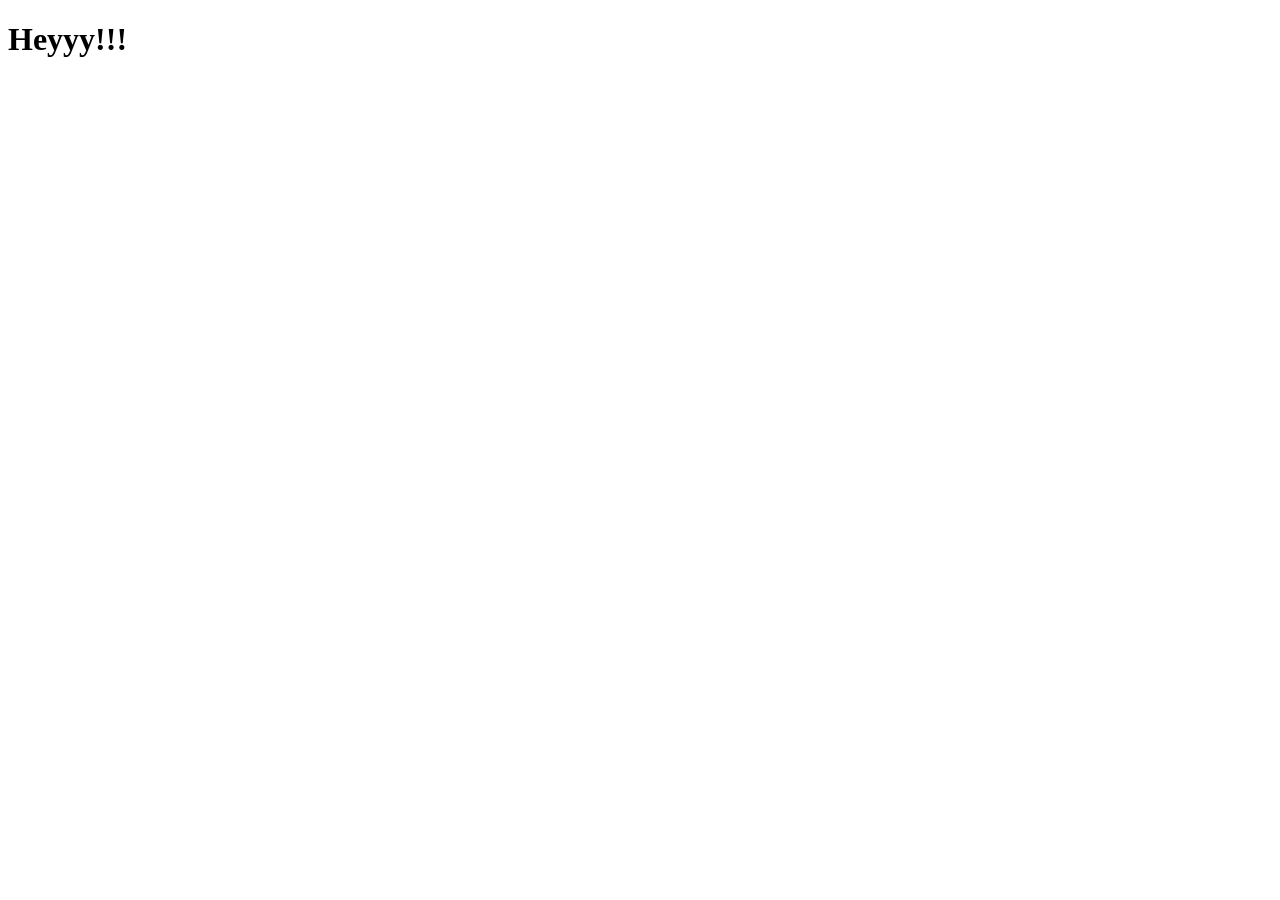
==== src/main/resources/static/index.html @ 282b3eb3 "hello there" ====
<!DOCTYPE html>
<html lang="en">
<head>
  <meta charset="UTF-8">
  <meta name="viewport" content="width=device-width, initial-scale=1.0">
  <title>Document</title>
  <link rel="stylesheet" href="index.css">
</head>
<body>
  <h1> Heyyy!!!</h1>
  <script src="index.js"></script>
</body>
</html>
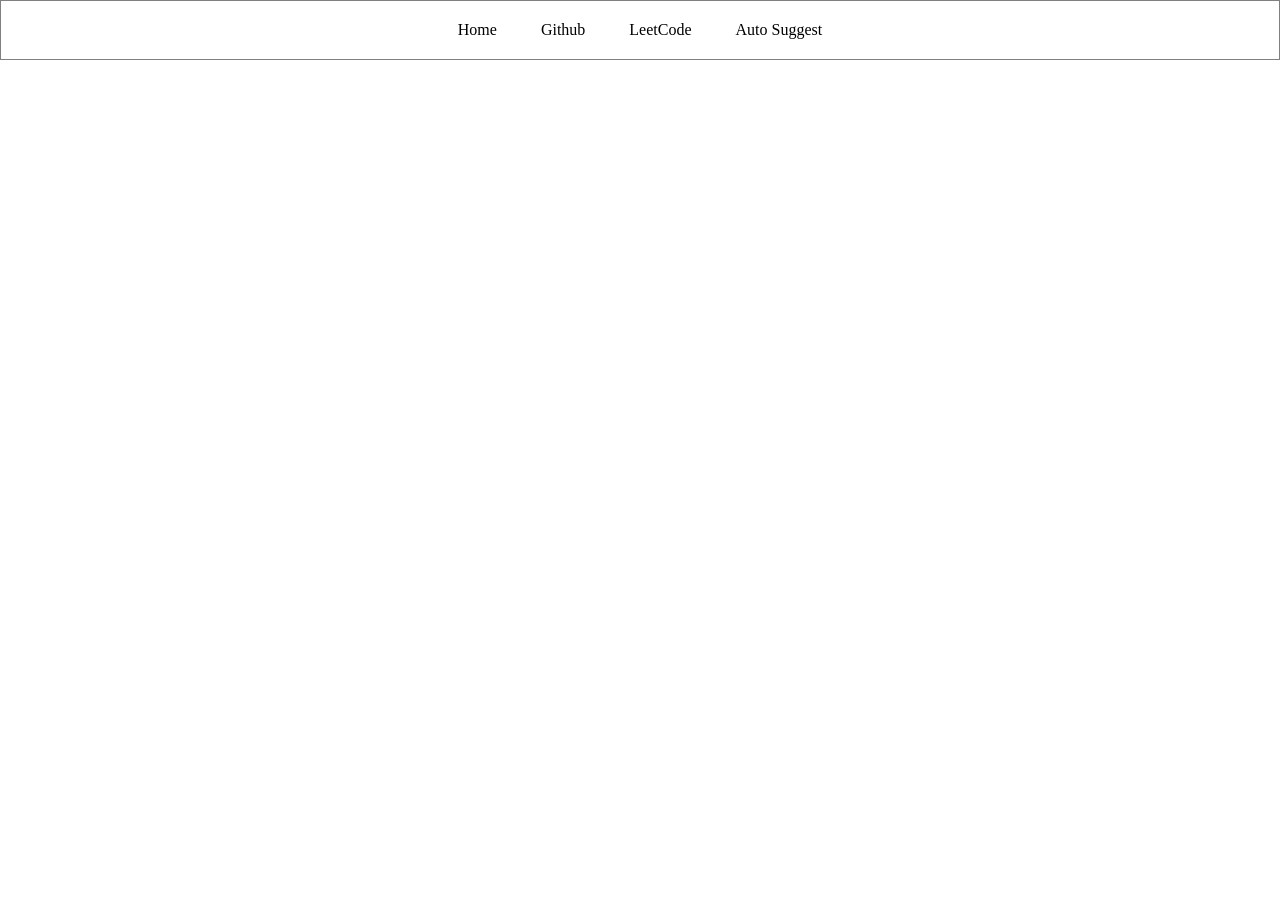
==== commit 879a429b: "made new changes" ====
--- a/src/main/resources/static/index.html
+++ b/src/main/resources/static/index.html
@@ -7,7 +7,13 @@
   <link rel="stylesheet" href="index.css">
 </head>
 <body>
-  <h1> Heyyy!!!</h1>
+  <!-- <h1> Heyyy!!!</h1> -->
+   <div class="navbar">
+    <a href="">Home</a>
+    <a href="https://github.com/akshayinineeli?tab=repositories">Github</a>
+    <a href="">LeetCode</a>
+    <a href="">Auto Suggest</a>
+   </div>
   <script src="index.js"></script>
 </body>
 </html>
--- a/src/main/resources/static/index.css
+++ b/src/main/resources/static/index.css
@@ -0,0 +1,20 @@
+body{
+    margin: 0px;
+}
+
+/* h1{
+    color: red;
+} */
+.navbar{
+     border-style: solid;
+     border-width: 1px;
+     border-color: gray;
+     padding: 20px;
+     text-align: center;
+}
+
+.navbar a{
+    padding: 20px;
+    text-decoration: none;
+    color: black;
+}
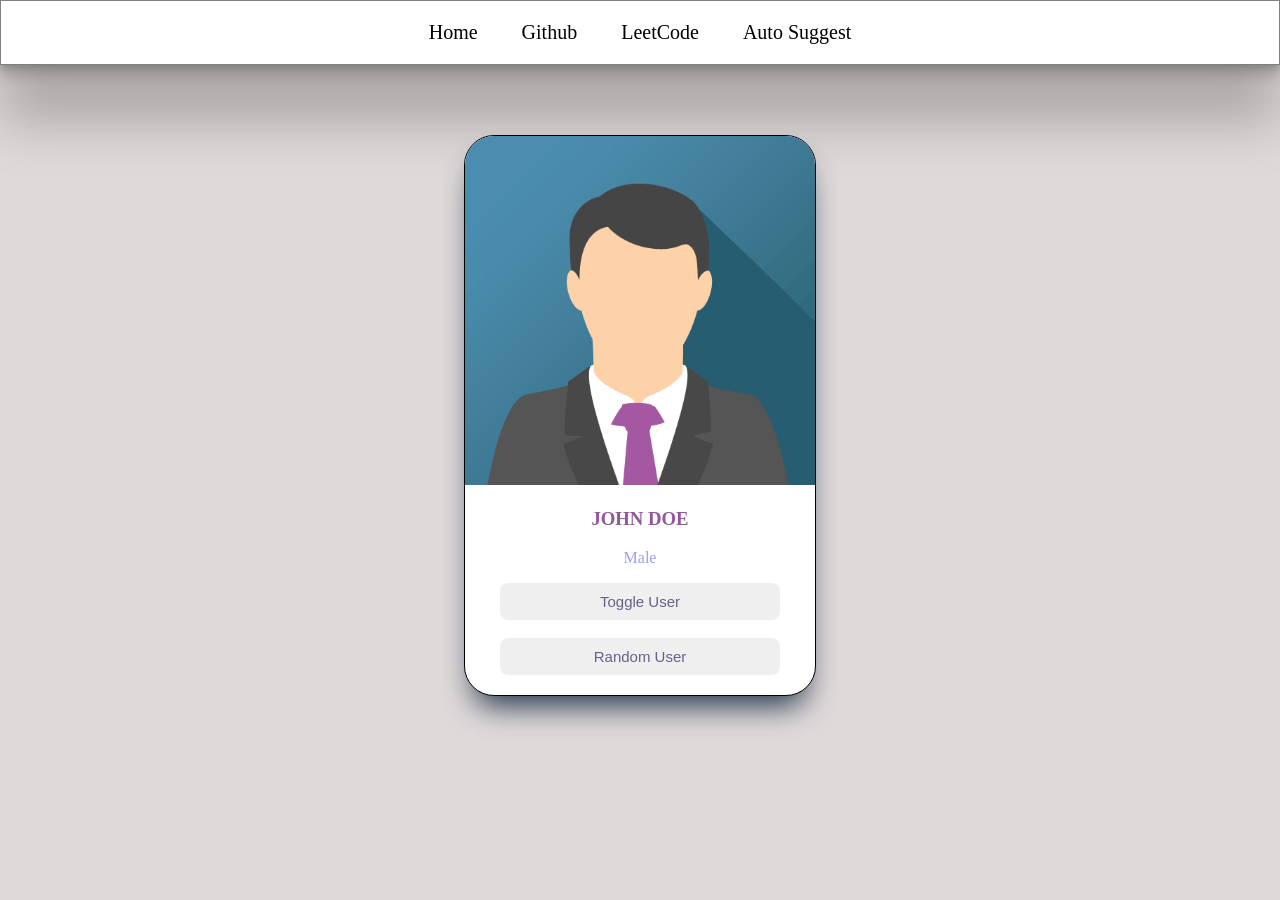
==== commit 7482fa1e: "pushed" ====
--- a/src/main/resources/static/index.html
+++ b/src/main/resources/static/index.html
@@ -14,6 +14,17 @@
     <a href="">LeetCode</a>
     <a href="">Auto Suggest</a>
    </div>
+   <div class="card">
+     <img src="john.png" alt="image not found">
+     <h3 id="user-name">JOHN DOE</h3>
+     <!-- <h1>Male</h1> -->
+     <p>Male</p>
+     <button>Toggle User</button>
+     <br>
+     <br>
+     <button>Random User</button>
+
+   </div>
   <script src="index.js"></script>
 </body>
 </html>
--- a/src/main/resources/static/index.css
+++ b/src/main/resources/static/index.css
@@ -1,5 +1,6 @@
 body{
     margin: 0px;
+    background-color: rgb(223, 217, 217);
 }
 
 /* h1{
@@ -11,10 +12,52 @@
      border-color: gray;
      padding: 20px;
      text-align: center;
+     background-color: white;
+     box-shadow: rgba(0, 0, 0, 0.25) 0px 54px 55px, rgba(0, 0, 0, 0.12) 0px -12px 30px, rgba(0, 0, 0, 0.12) 0px 4px 6px, rgba(0, 0, 0, 0.17) 0px 12px 13px, rgba(0, 0, 0, 0.09) 0px -3px 5px;
 }
 
 .navbar a{
     padding: 20px;
     text-decoration: none;
     color: black;
+    font-size: 20px;
+
 }
+
+.navbar a:hover{
+    color: blanchedalmond;
+    background-color: grey;
+}
+
+.card{
+    border: 1px solid black;
+    width: 350px;
+    border-radius: 30px;
+    text-align : center;
+    color: rgb(157, 157, 236);
+    margin-top: 70px;
+    overflow:hidden;
+    margin-left: auto;
+    margin-right: auto;
+    padding-bottom: 20px;
+    background-color: white;
+    box-shadow: rgb(38, 57, 77) 0px 20px 30px -10px;
+}
+
+.card img{
+    /* width: 300px; */
+    width: 100%;
+}
+
+.card button{
+    padding: 10px;
+    width: 80%;
+    border-radius: 8px;
+    border-style: none;
+    color: rgb(105, 96, 136);
+    font-size: 15px;
+}
+
+.card h3{
+    color: rgb(146, 86, 155);
+}
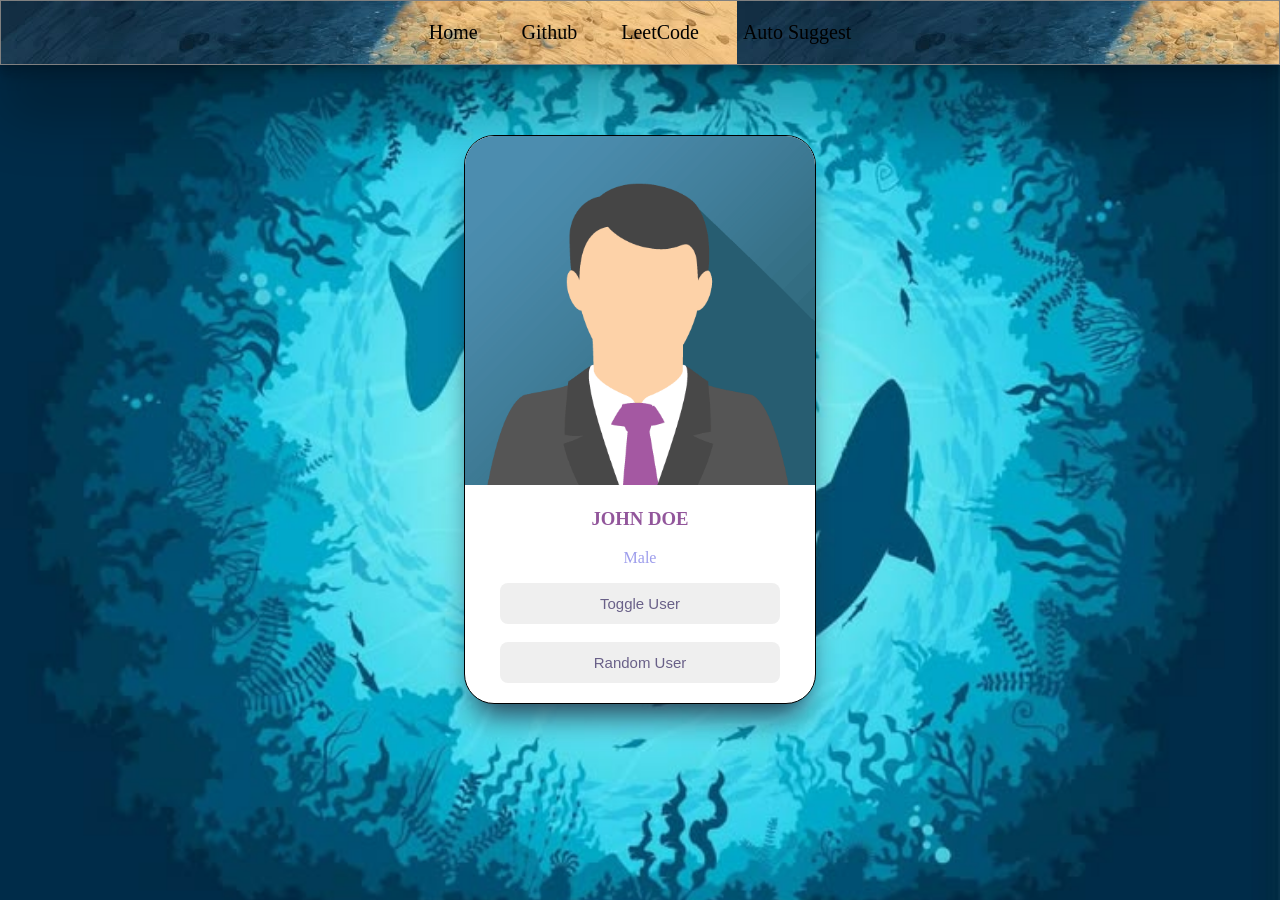
==== commit 0c77d429: "yes done" ====
--- a/src/main/resources/static/index.html
+++ b/src/main/resources/static/index.html
@@ -15,14 +15,14 @@
     <a href="">Auto Suggest</a>
    </div>
    <div class="card">
-     <img src="john.png" alt="image not found">
+     <img id="user-image"src="john.png" alt="image not found">
      <h3 id="user-name">JOHN DOE</h3>
      <!-- <h1>Male</h1> -->
-     <p>Male</p>
-     <button>Toggle User</button>
+     <p id="user-gender">Male</p>
+     <button onclick="toggleuser()">Toggle User</button>
      <br>
      <br>
-     <button>Random User</button>
+     <button onclick="randomuser()">Random User</button>
 
    </div>
   <script src="index.js"></script>
--- a/src/main/resources/static/index.css
+++ b/src/main/resources/static/index.css
@@ -1,6 +1,8 @@
 body{
     margin: 0px;
     background-color: rgb(223, 217, 217);
+    background-image: url("bg3.jpg");
+    background-size: cover;
 }
 
 /* h1{
@@ -13,6 +15,7 @@
      padding: 20px;
      text-align: center;
      background-color: white;
+     background-image: url("bg2.jpg");
      box-shadow: rgba(0, 0, 0, 0.25) 0px 54px 55px, rgba(0, 0, 0, 0.12) 0px -12px 30px, rgba(0, 0, 0, 0.12) 0px 4px 6px, rgba(0, 0, 0, 0.17) 0px 12px 13px, rgba(0, 0, 0, 0.09) 0px -3px 5px;
 }
 
@@ -28,6 +31,7 @@
     color: blanchedalmond;
     background-color: grey;
 }
+
 
 .card{
     border: 1px solid black;
@@ -50,7 +54,7 @@
 }
 
 .card button{
-    padding: 10px;
+    padding: 12px;
     width: 80%;
     border-radius: 8px;
     border-style: none;
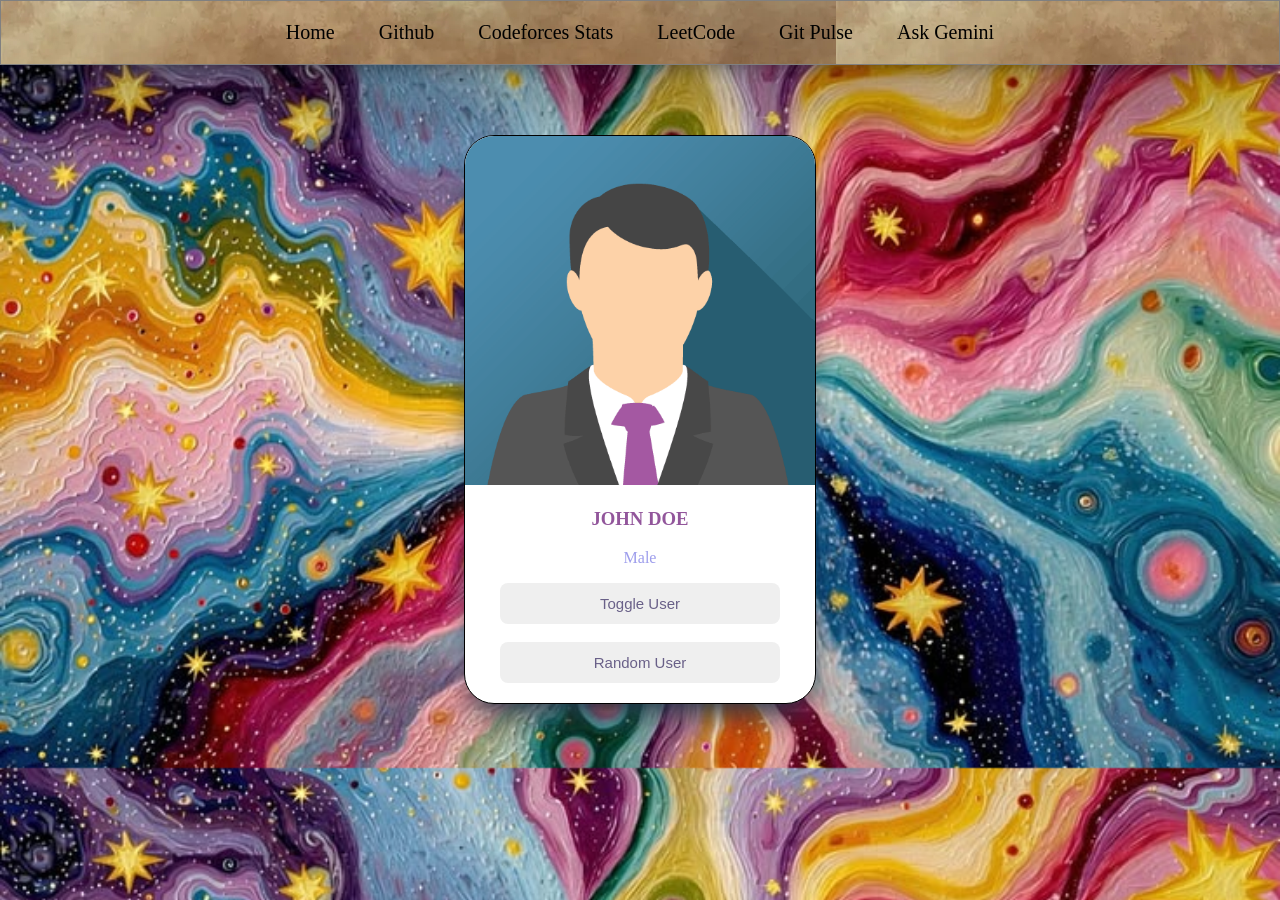
==== commit 592c9693: "running" ====
--- a/src/main/resources/static/index.html
+++ b/src/main/resources/static/index.html
@@ -7,17 +7,20 @@
   <link rel="stylesheet" href="index.css">
 </head>
 <body>
-  <!-- <h1> Heyyy!!!</h1> -->
+  
    <div class="navbar">
     <a href="">Home</a>
     <a href="https://github.com/akshayinineeli?tab=repositories">Github</a>
-    <a href="">LeetCode</a>
-    <a href="">Auto Suggest</a>
+    <a href="codeforces-stats.html" target ="_blank">Codeforces Stats</a>
+    <a href="leetcode-stats.html" target ="_blank">LeetCode</a>
+    <a href="gitpulse.html" target ="_blank">Git Pulse</a>
+    <a href="ask-gemini.html" target ="_blank">Ask Gemini</a>
+    
    </div>
    <div class="card">
      <img id="user-image"src="john.png" alt="image not found">
      <h3 id="user-name">JOHN DOE</h3>
-     <!-- <h1>Male</h1> -->
+     
      <p id="user-gender">Male</p>
      <button onclick="toggleuser()">Toggle User</button>
      <br>
--- a/src/main/resources/static/index.css
+++ b/src/main/resources/static/index.css
@@ -1,7 +1,7 @@
 body{
     margin: 0px;
     background-color: rgb(223, 217, 217);
-    background-image: url("bg3.jpg");
+    background-image: url("art.jpg");
     background-size: cover;
 }
 
@@ -15,7 +15,7 @@
      padding: 20px;
      text-align: center;
      background-color: white;
-     background-image: url("bg2.jpg");
+     background-image: url("image.png");
      box-shadow: rgba(0, 0, 0, 0.25) 0px 54px 55px, rgba(0, 0, 0, 0.12) 0px -12px 30px, rgba(0, 0, 0, 0.12) 0px 4px 6px, rgba(0, 0, 0, 0.17) 0px 12px 13px, rgba(0, 0, 0, 0.09) 0px -3px 5px;
 }
 
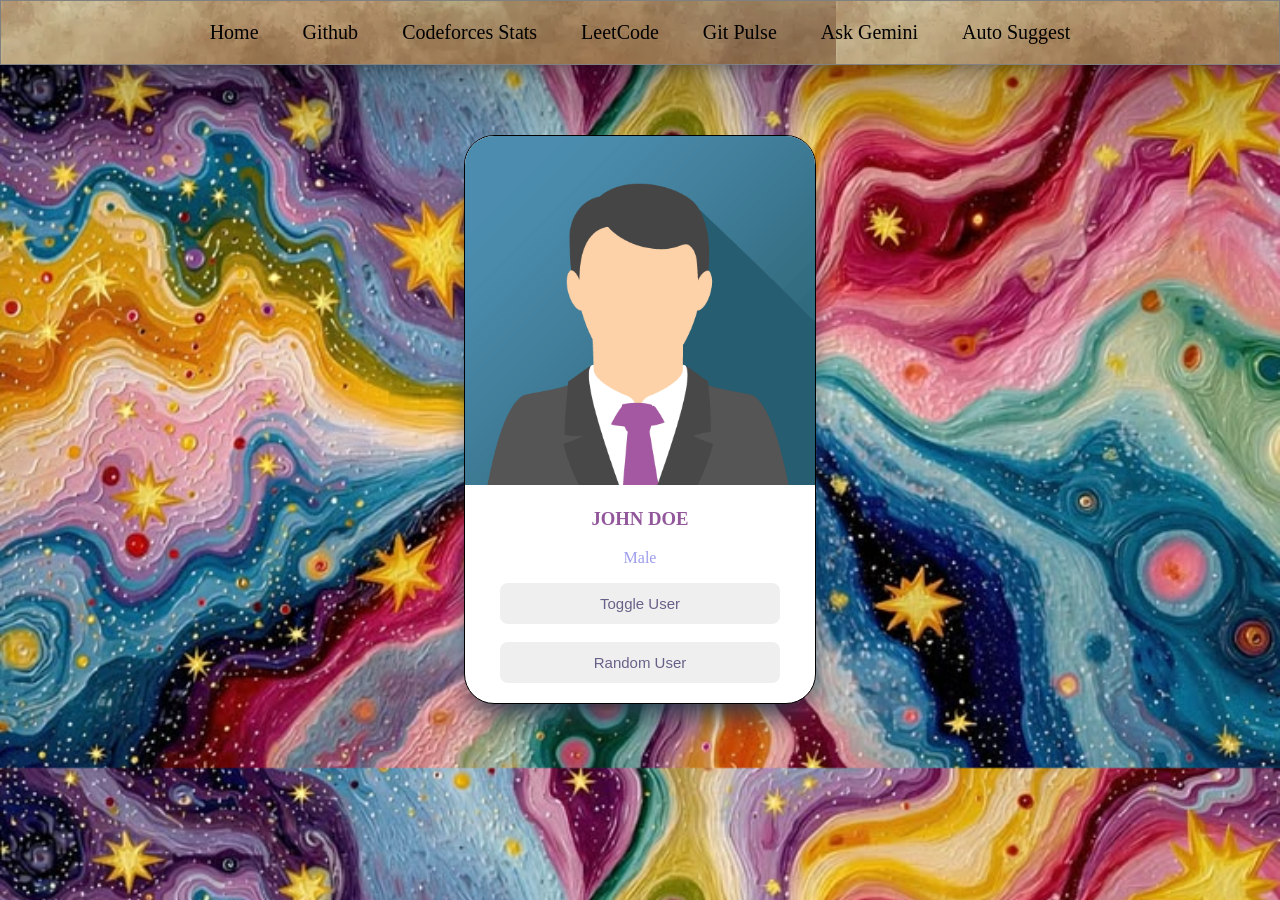
==== commit 4cc06bf1: "committing more changes" ====
--- a/src/main/resources/static/index.html
+++ b/src/main/resources/static/index.html
@@ -15,6 +15,7 @@
     <a href="leetcode-stats.html" target ="_blank">LeetCode</a>
     <a href="gitpulse.html" target ="_blank">Git Pulse</a>
     <a href="ask-gemini.html" target ="_blank">Ask Gemini</a>
+    <a href="autosuggest.html" target ="_blank">Auto Suggest</a>
     
    </div>
    <div class="card">
